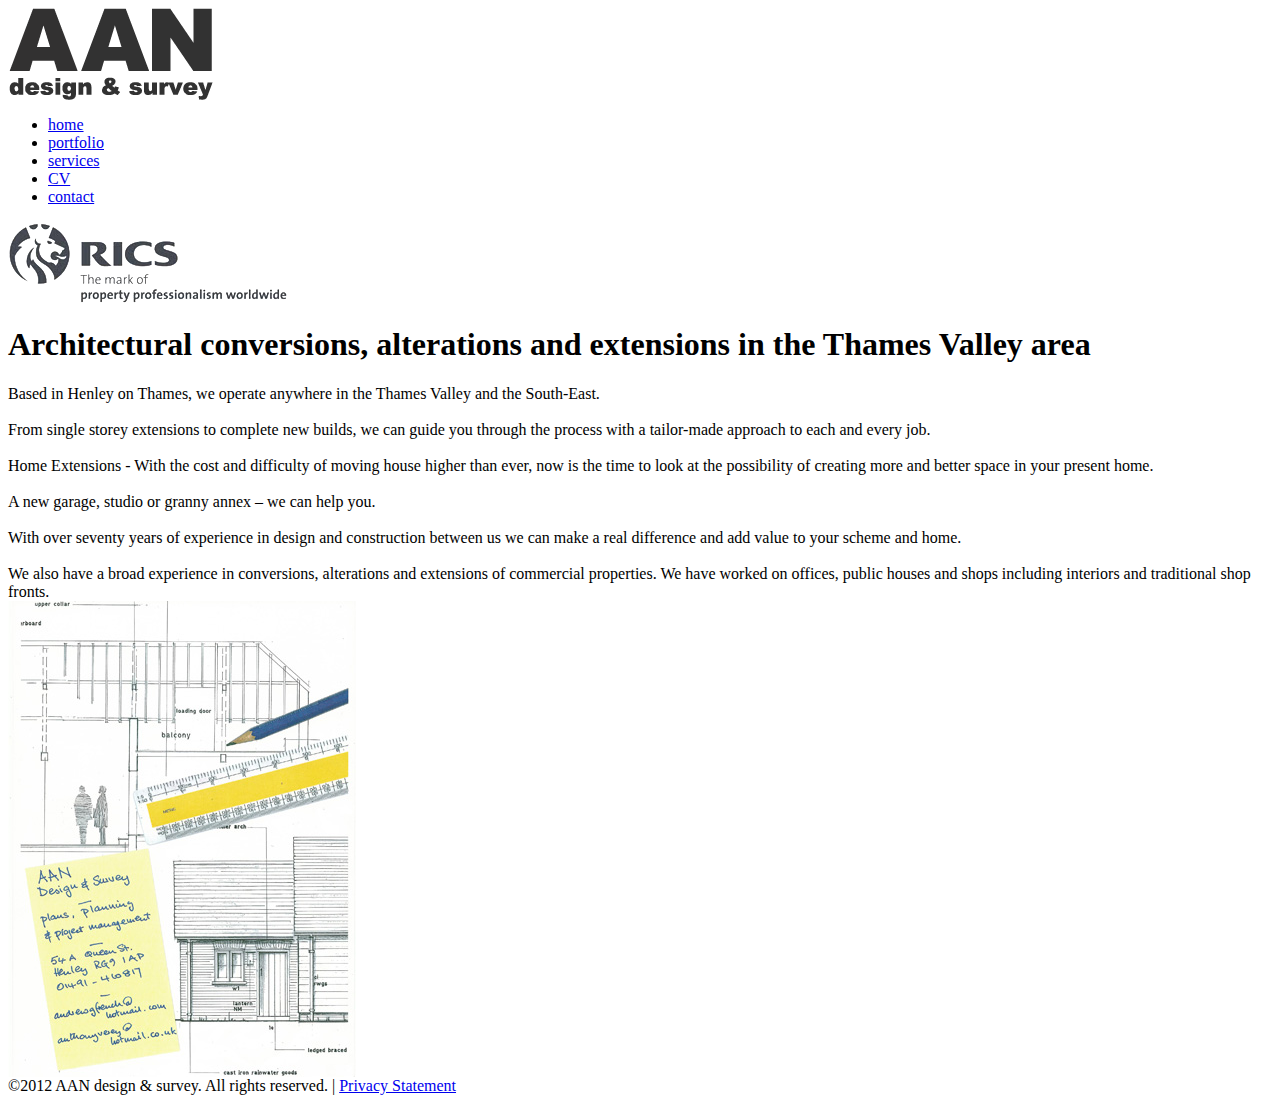
==== index.html @ 34a02769 "init commit" ====
<!DOCTYPE html PUBLIC "-//W3C//DTD XHTML 1.0 Transitional//EN" "http://www.w3.org/TR/xhtml1/DTD/xhtml1-transitional.dtd">
<html xmlns="http://www.w3.org/1999/xhtml">
<head>
<meta http-equiv="Content-Type" content="text/html; charset=UTF-8" />
<meta name="Description" content="AAN Design &  Survey provide architectural conversions, alterations and extensions in the Thames Valley area">
<title>AAN Design &amp; Survey</title>
<link href="styles/aan-style.css" rel="stylesheet" type="text/css" />
<link rel="shortcut icon" href="images/fav.ico" />

</head>

<body>
<div id="wrapper">
	<div id="top">
		<div id="logo">
        <img src="images/logo.png" alt="AAN design &amp; survey" width="206" height="92" />
		</div>
        <div id="nav">
      		<ul id="navlist">
        	<li><a href="index.html" class="selected">home</a></li><li><a href="portfolio.html">portfolio</a></li><li><a href="services.html">services</a></li><li><a href="cv.html">CV</a></li><li><a href="contact.html">contact</a></li>
        	</ul>
       	</div>
		<div id="rics">
        <img src="images/rics.png" alt="" width="283" height="83" />
        </div>
    </div>
 	<div style="clear:both;"></div>
    <div id="main" class="clearfix">
    	<div id="left1">
    <h1>Architectural conversions, alterations and extensions in the Thames Valley area</h1>
    Based in Henley on Thames, we operate anywhere in the Thames Valley and the South-East.
<br/><br/>
From single storey extensions to complete new builds, we can guide you through the process with a tailor-made approach to each and every job. 
<br/><br/>
Home Extensions - With the cost and difficulty of moving house higher than ever, now is the time to look at the possibility of creating more and better space in your present home.
<br/><br/>
A new garage, studio or granny annex – we can help you.
<br/><br/>
With over seventy years of experience in design and construction between us we can make a real difference and add value to your scheme and home.
<br/><br/>
We also have a broad experience in conversions, alterations and extensions of commercial properties. We have worked on offices, public houses and shops including interiors and traditional shop fronts.
		</div>
		<div id="right">
		<img class="sidepic" width="348" height="476" src="images/aan.jpg" alt=""/>
        </div>
    </div>
    <div id="footer">
    &copy;2012 AAN design &amp; survey. All rights reserved. | <a href="/privacy-statement">Privacy Statement</a>
    </div>
</div>
</body>
</html>
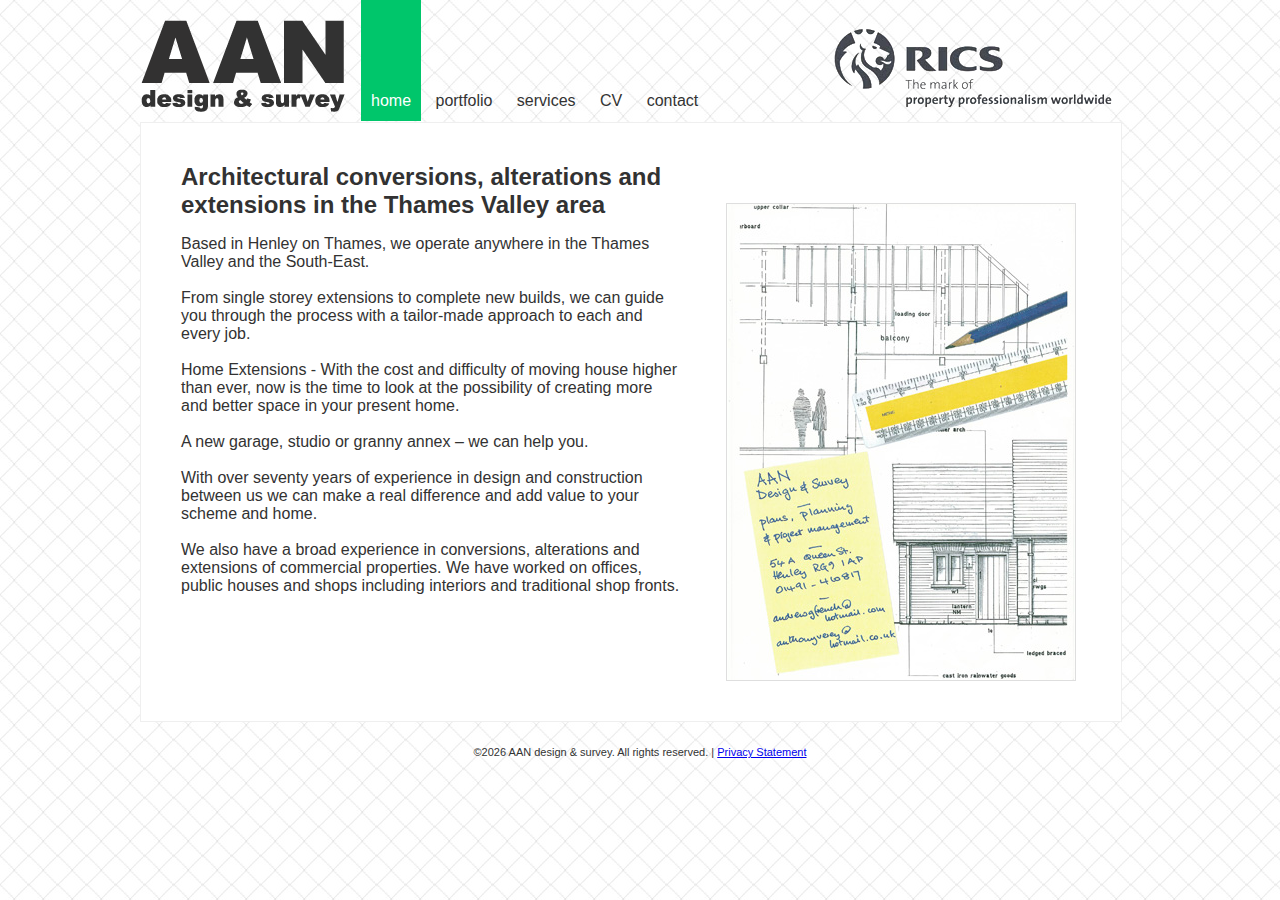
==== commit e2fffb3c: "date" ====
--- a/index.html
+++ b/index.html
@@ -1,52 +1,86 @@
 <!DOCTYPE html PUBLIC "-//W3C//DTD XHTML 1.0 Transitional//EN" "http://www.w3.org/TR/xhtml1/DTD/xhtml1-transitional.dtd">
 <html xmlns="http://www.w3.org/1999/xhtml">
-<head>
-<meta http-equiv="Content-Type" content="text/html; charset=UTF-8" />
-<meta name="Description" content="AAN Design &  Survey provide architectural conversions, alterations and extensions in the Thames Valley area">
-<title>AAN Design &amp; Survey</title>
-<link href="styles/aan-style.css" rel="stylesheet" type="text/css" />
-<link rel="shortcut icon" href="images/fav.ico" />
+  <head>
+    <meta http-equiv="Content-Type" content="text/html; charset=UTF-8" />
+    <meta
+      name="Description"
+      content="AAN Design &  Survey provide architectural conversions, alterations and extensions in the Thames Valley area"
+    />
+    <title>AAN Design &amp; Survey</title>
+    <link href="styles/aan-style.css" rel="stylesheet" type="text/css" />
+    <link rel="shortcut icon" href="images/fav.ico" />
+  </head>
 
-</head>
-
-<body>
-<div id="wrapper">
-	<div id="top">
-		<div id="logo">
-        <img src="images/logo.png" alt="AAN design &amp; survey" width="206" height="92" />
-		</div>
+  <body>
+    <div id="wrapper">
+      <div id="top">
+        <div id="logo">
+          <img
+            src="images/logo.png"
+            alt="AAN design &amp; survey"
+            width="206"
+            height="92"
+          />
+        </div>
         <div id="nav">
-      		<ul id="navlist">
-        	<li><a href="index.html" class="selected">home</a></li><li><a href="portfolio.html">portfolio</a></li><li><a href="services.html">services</a></li><li><a href="cv.html">CV</a></li><li><a href="contact.html">contact</a></li>
-        	</ul>
-       	</div>
-		<div id="rics">
-        <img src="images/rics.png" alt="" width="283" height="83" />
+          <ul id="navlist">
+            <li><a href="index.html" class="selected">home</a></li>
+            <li><a href="portfolio.html">portfolio</a></li>
+            <li><a href="services.html">services</a></li>
+            <li><a href="cv.html">CV</a></li>
+            <li><a href="contact.html">contact</a></li>
+          </ul>
         </div>
+        <div id="rics">
+          <img src="images/rics.png" alt="" width="283" height="83" />
+        </div>
+      </div>
+      <div style="clear: both"></div>
+      <div id="main" class="clearfix">
+        <div id="left1">
+          <h1>
+            Architectural conversions, alterations and extensions in the Thames
+            Valley area
+          </h1>
+          Based in Henley on Thames, we operate anywhere in the Thames Valley
+          and the South-East.
+          <br /><br />
+          From single storey extensions to complete new builds, we can guide you
+          through the process with a tailor-made approach to each and every job.
+          <br /><br />
+          Home Extensions - With the cost and difficulty of moving house higher
+          than ever, now is the time to look at the possibility of creating more
+          and better space in your present home.
+          <br /><br />
+          A new garage, studio or granny annex – we can help you.
+          <br /><br />
+          With over seventy years of experience in design and construction
+          between us we can make a real difference and add value to your scheme
+          and home.
+          <br /><br />
+          We also have a broad experience in conversions, alterations and
+          extensions of commercial properties. We have worked on offices, public
+          houses and shops including interiors and traditional shop fronts.
+        </div>
+        <div id="right">
+          <img
+            class="sidepic"
+            width="348"
+            height="476"
+            src="images/aan.jpg"
+            alt=""
+          />
+        </div>
+      </div>
+      <div id="footer">
+        &copy;<span class="year"></span> AAN design &amp; survey. All rights
+        reserved. | <a href="/privacy-statement">Privacy Statement</a>
+      </div>
     </div>
- 	<div style="clear:both;"></div>
-    <div id="main" class="clearfix">
-    	<div id="left1">
-    <h1>Architectural conversions, alterations and extensions in the Thames Valley area</h1>
-    Based in Henley on Thames, we operate anywhere in the Thames Valley and the South-East.
-<br/><br/>
-From single storey extensions to complete new builds, we can guide you through the process with a tailor-made approach to each and every job. 
-<br/><br/>
-Home Extensions - With the cost and difficulty of moving house higher than ever, now is the time to look at the possibility of creating more and better space in your present home.
-<br/><br/>
-A new garage, studio or granny annex – we can help you.
-<br/><br/>
-With over seventy years of experience in design and construction between us we can make a real difference and add value to your scheme and home.
-<br/><br/>
-We also have a broad experience in conversions, alterations and extensions of commercial properties. We have worked on offices, public houses and shops including interiors and traditional shop fronts.
-		</div>
-		<div id="right">
-		<img class="sidepic" width="348" height="476" src="images/aan.jpg" alt=""/>
-        </div>
-    </div>
-    <div id="footer">
-    &copy;2012 AAN design &amp; survey. All rights reserved. | <a href="/privacy-statement">Privacy Statement</a>
-    </div>
-</div>
-</body>
+    <script>
+      var d = new Date();
+      var year = d.getFullYear();
+      document.querySelector(".year").innerHTML = year;
+    </script>
+  </body>
 </html>
--- a/styles/aan-style.css
+++ b/styles/aan-style.css
@@ -0,0 +1,131 @@
+@charset "UTF-8";
+/* CSS Document */
+
+body{
+	background-image:url(../images/bg.jpg);
+	font-family:Arial, Helvetica, sans-serif;
+	color:#323232;
+	padding:0; 
+	margin:0;
+	}
+	
+.sidepic{
+	margin:40px 0px 0px 0px;
+	border:1px solid #dedede;	
+}
+
+.clearfix:before,
+.clearfix:after {
+  content: ".";    
+  display: block;    
+  height: 0;    
+  overflow: hidden;	
+}
+.clearfix:after {clear: both;}
+.clearfix {zoom: 1;} /* IE < 8 */
+
+	
+#wrapper
+	{
+	margin: auto;
+	width:1000px;
+	}
+	
+#top{
+	width:1500px;
+	padding:20px 0px 0px 0px;
+	}
+
+#logo{
+	float:left;	
+	}
+
+#nav{
+	float:left;	
+	position:relative;
+	top:56px;
+	left:-25px;
+	}
+	
+#navlist{
+	text-align:left;
+	}
+	
+	#nav li{
+		display:inline;
+	}
+	
+	#nav li a{
+		padding:100px 10px 12px 10px;
+		margin:0;
+		display:inline;
+		text-decoration:none;
+		color:#333;
+	}
+	
+	#nav li a:hover{
+		display:inline;
+		background-color:#00c66b;
+		opacity:0.5;
+		text-decoration:none;
+		color:#FFF;
+	}
+	
+	.selected{
+		background-color:#00c66b;
+		color:#fff !important;
+	}
+
+#rics{
+	float:left;	
+	padding-top:7px;
+	padding-left:100px;
+	}
+
+#main{
+	 background-color:#FFF;
+	 width:90%;
+	 max-width:900px;
+	 margin-top:10px;
+	 padding:40px;
+	 border:1px solid #efefef;
+	}
+	
+#left{
+	width:570px;	
+	float:left;
+	padding:0px 30px 0px 0px;
+	}
+	
+	#left1{
+	width:500px;	
+	float:left;
+	padding:0px 45px 0px 0px;
+	}
+	
+#portfolio{
+	margin:10px 0px 10px 40px;
+	}	
+
+#right{
+	width: 300px;
+	float:left;
+	}
+
+h1{
+	font-size:24px;
+	padding-top:0px;
+	margin-top:0px;
+	}
+	
+h2{
+	font-size:24px;
+	padding-top:0px;
+	margin-top:0px;
+	}
+
+#footer{
+	padding:24px 0px 24px 0px;
+	font-size:11px;
+	text-align:center;
+	}